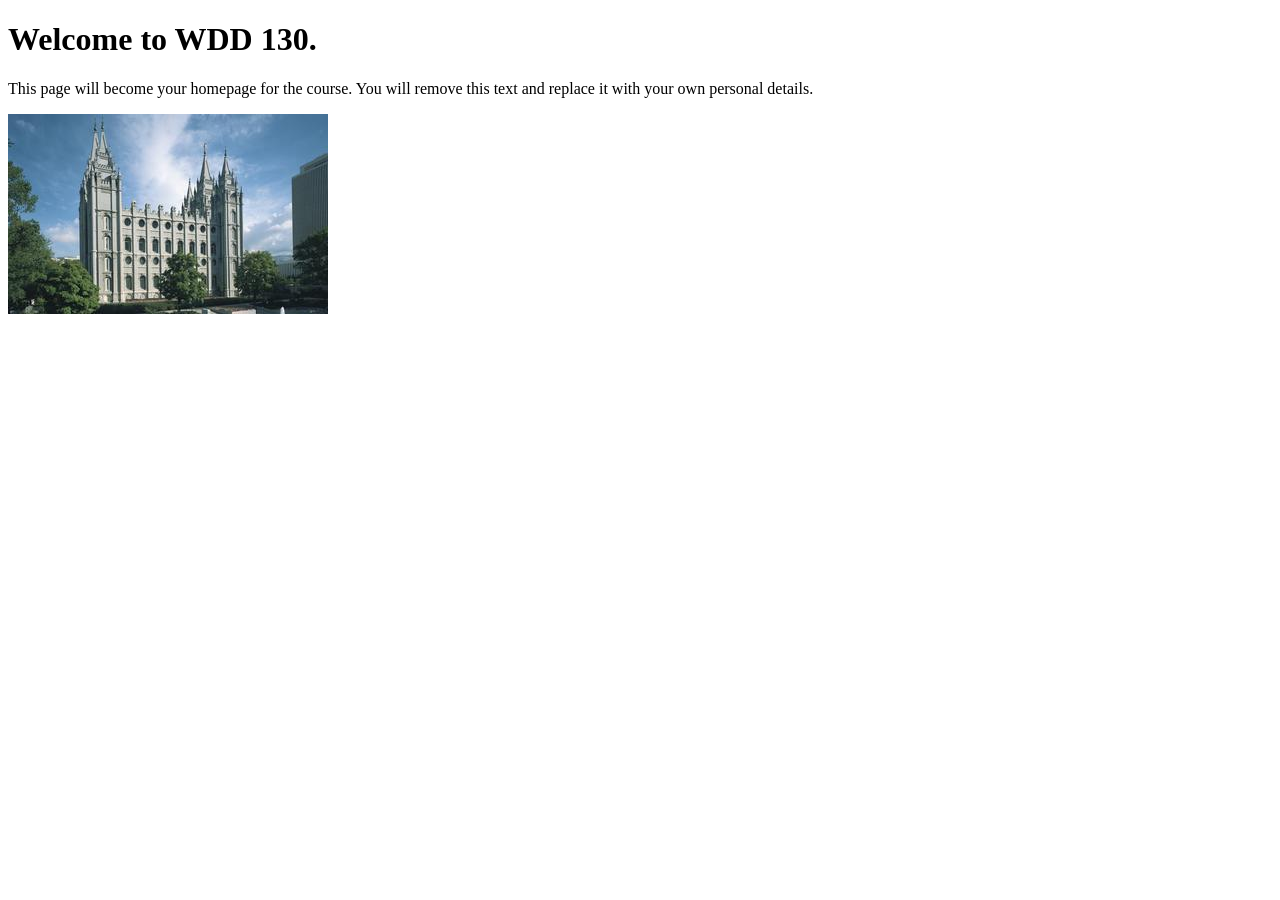
==== index.html @ 04625abb "Initial commit" ====
<!DOCTYPE html>
<html lang="en">
<head>
    <meta charset="UTF-8">
    <meta name="viewport" content="width=device-width, initial-scale=1.0">
    <title>WDD 130 | Personal Homepage</title>
</head>
<body>
    <h1>Welcome to WDD 130.</h1>
    <p>This page will become your homepage for the course. You will remove this text and replace it with your own personal details.</p>

    <img src="images/salt-lake-temple.jpg" alt="The Salt Lake Temple.">
</body>
</html>
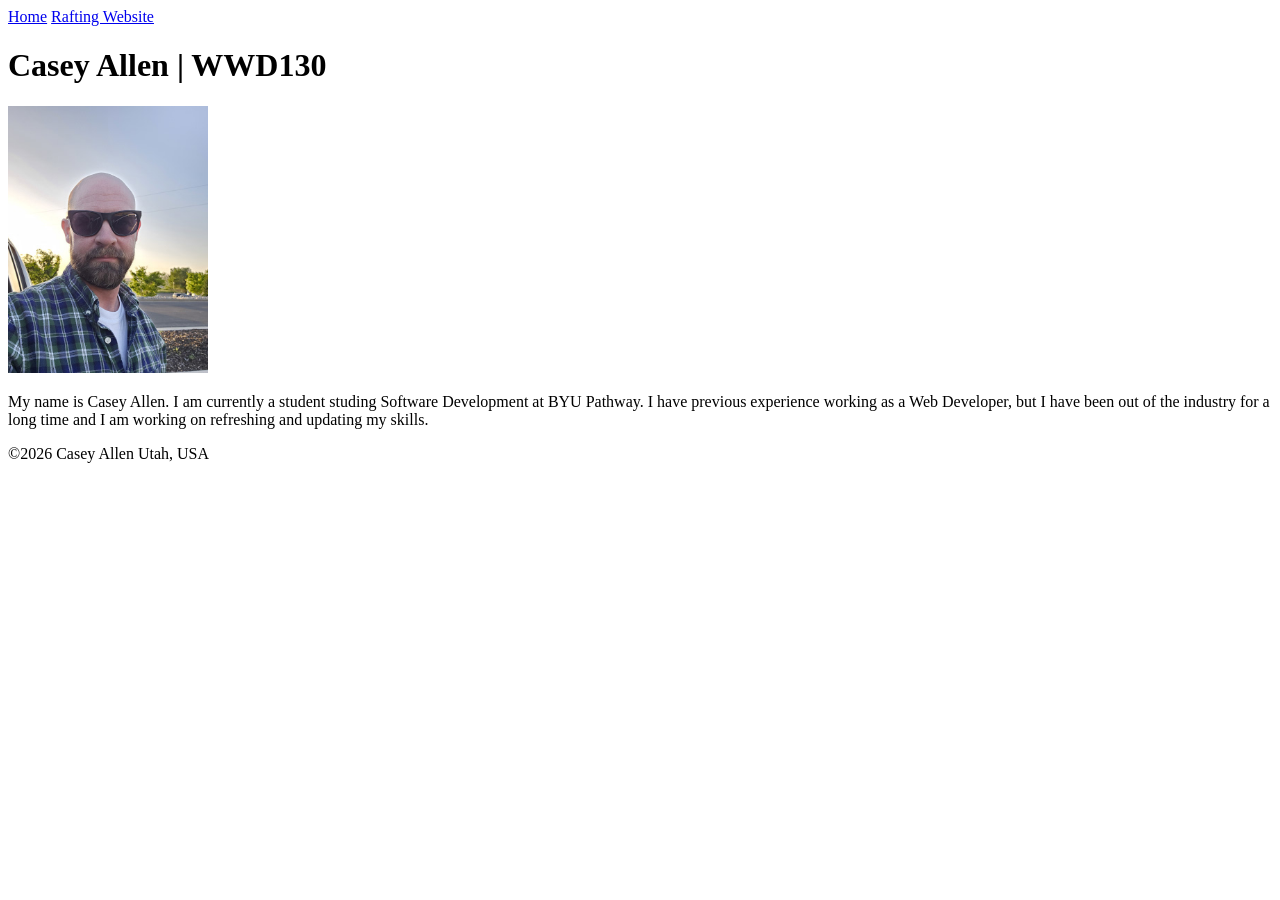
==== commit 62d9e792: "Home Page Assignment" ====
--- a/index.html
+++ b/index.html
@@ -3,12 +3,28 @@
 <head>
     <meta charset="UTF-8">
     <meta name="viewport" content="width=device-width, initial-scale=1.0">
-    <title>WDD 130 | Personal Homepage</title>
+    <title>Casey Allen | WDD 130</title>
 </head>
 <body>
-    <h1>Welcome to WDD 130.</h1>
-    <p>This page will become your homepage for the course. You will remove this text and replace it with your own personal details.</p>
+<header>
+    <nav>
+        <a href="#">Home</a>
+        <a href="wwr/">Rafting Website</a>
+    </nav>
+</header>
+<main>
+    <h1>Casey Allen | WWD130</h1>
+    <img src="images/profile.jpg" alt="Casey Allen profile picture"  width="200">
+    <p>My name is Casey Allen. I am currently a student studing Software Development at BYU Pathway. I have previous experience working as a Web 
+        Developer, but I have been out of the industry for a long time and I am working on refreshing and updating my skills. 
+    </p>
 
-    <img src="images/salt-lake-temple.jpg" alt="The Salt Lake Temple.">
+    
+</main>
+
+<footer>
+ <p>&copy;2026 Casey Allen Utah, USA</p>
+</footer>
+    
 </body>
 </html>
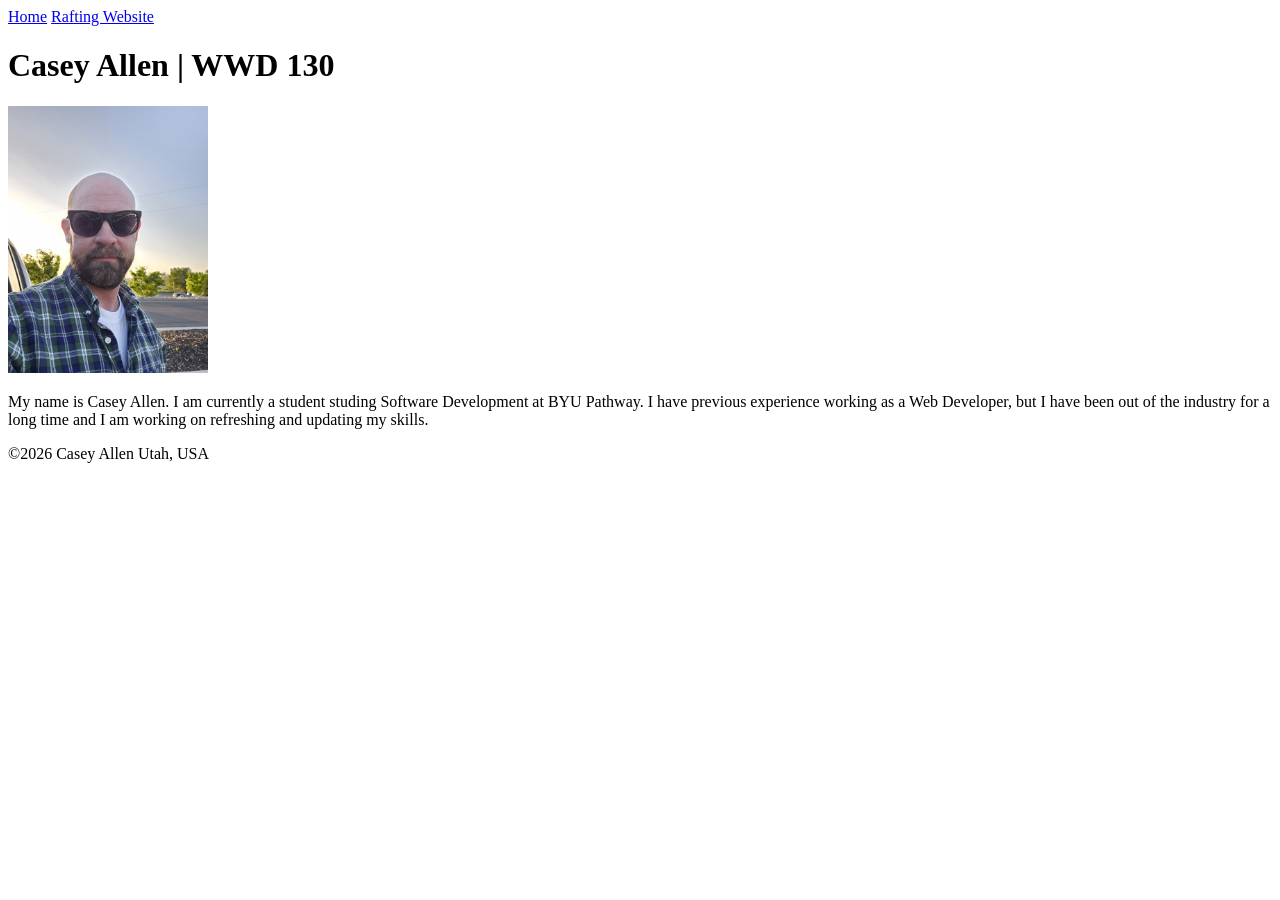
==== commit beb88f4d: "Correction" ====
--- a/index.html
+++ b/index.html
@@ -13,7 +13,7 @@
     </nav>
 </header>
 <main>
-    <h1>Casey Allen | WWD130</h1>
+    <h1>Casey Allen | WWD 130</h1>
     <img src="images/profile.jpg" alt="Casey Allen profile picture"  width="200">
     <p>My name is Casey Allen. I am currently a student studing Software Development at BYU Pathway. I have previous experience working as a Web 
         Developer, but I have been out of the industry for a long time and I am working on refreshing and updating my skills. 
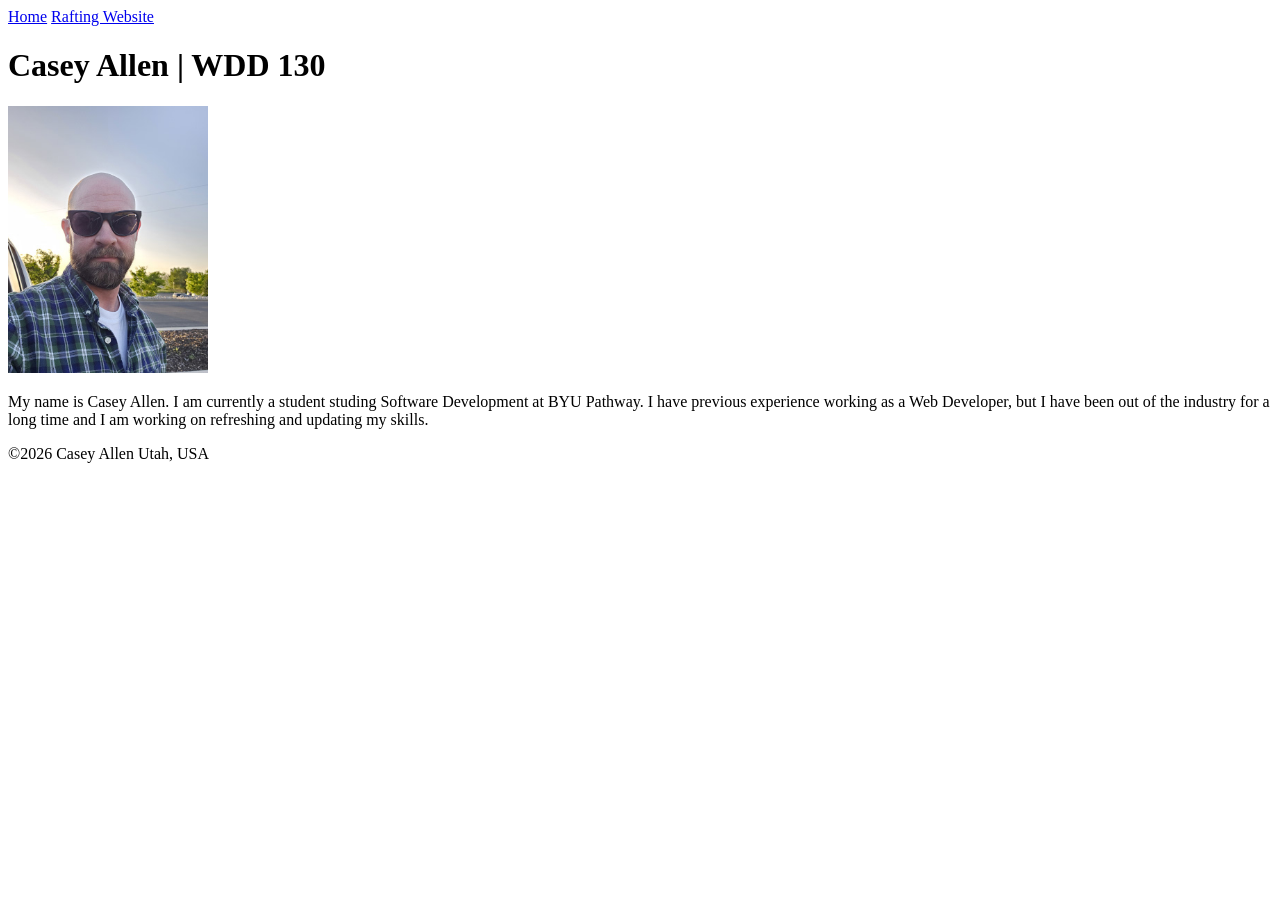
==== commit 90a5e4af: "corrected spelling mistake" ====
--- a/index.html
+++ b/index.html
@@ -13,7 +13,7 @@
     </nav>
 </header>
 <main>
-    <h1>Casey Allen | WWD 130</h1>
+    <h1>Casey Allen | WDD 130</h1>
     <img src="images/profile.jpg" alt="Casey Allen profile picture"  width="200">
     <p>My name is Casey Allen. I am currently a student studing Software Development at BYU Pathway. I have previous experience working as a Web 
         Developer, but I have been out of the industry for a long time and I am working on refreshing and updating my skills. 
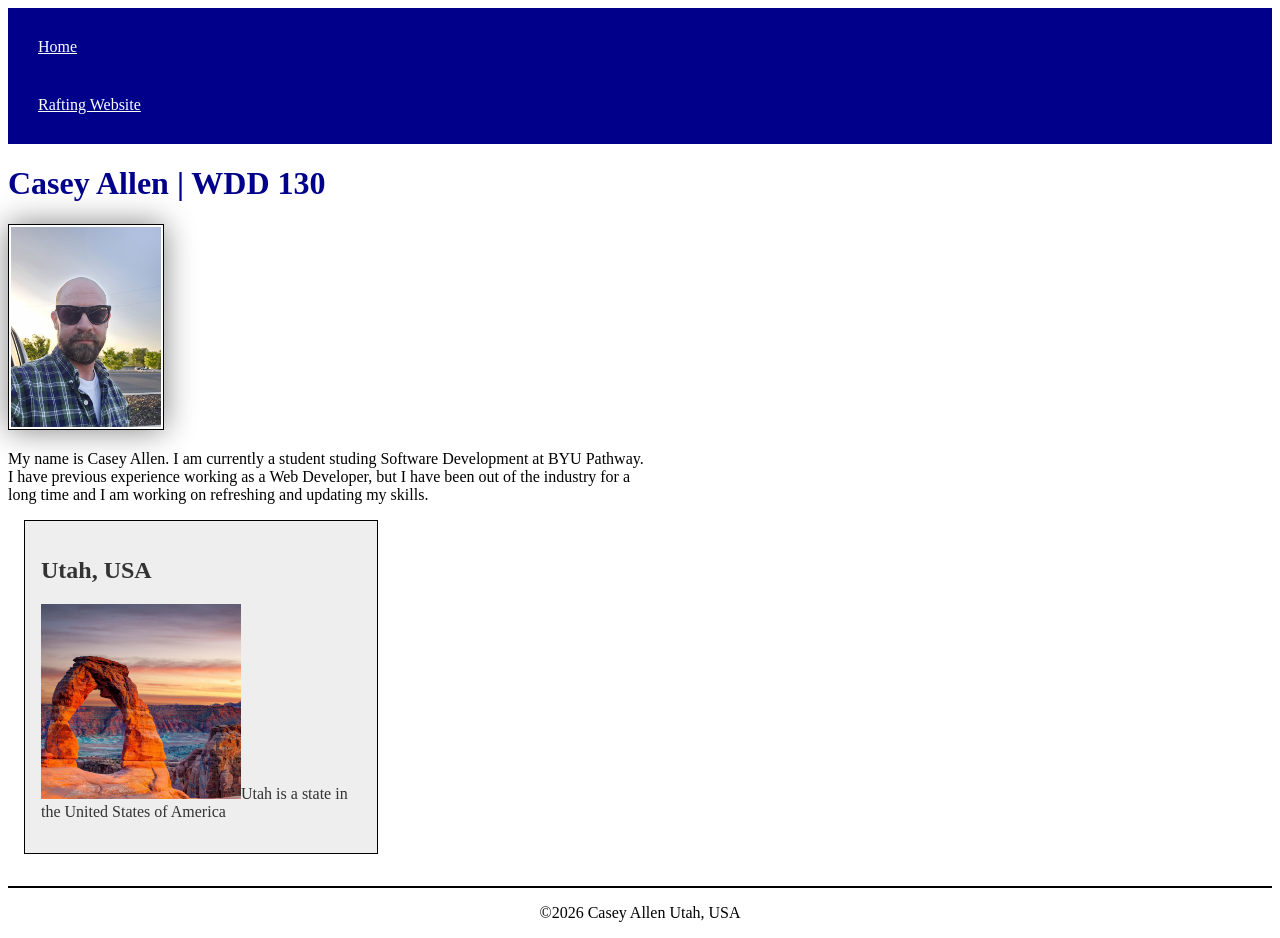
==== commit b798c867: "Week 2 Assignments" ====
--- a/index.html
+++ b/index.html
@@ -3,7 +3,10 @@
 <head>
     <meta charset="UTF-8">
     <meta name="viewport" content="width=device-width, initial-scale=1.0">
+    <meta name="description" content="This homepage is part of the WDD 130 course from byu pathway.">
+    <meta name="author" content="Casey Allen">
     <title>Casey Allen | WDD 130</title>
+    <link rel="stylesheet" href="styles/styles.css">
 </head>
 <body>
 <header>
@@ -21,6 +24,11 @@
 
     
 </main>
+<aside>
+    <h2>Utah, USA</h2>
+    <img src="images/arches-cropped.jpg" alt="Lds Temple Salt Lake City, Utah" 
+    <p>Utah is a state in the United States of America</p>
+</aside>
 
 <footer>
  <p>&copy;2026 Casey Allen Utah, USA</p>
--- a/styles/styles.css
+++ b/styles/styles.css
@@ -0,0 +1,52 @@
+nav {
+    background-color: darkblue;
+    padding: 10px;
+}
+
+nav a {
+    color: white;
+    display: block;
+    padding: 20px;
+}
+
+h1 {
+    color: darkblue;
+}
+
+main {
+    width: 50vw;
+}
+
+aside {
+    width: 25vw;
+    margin: 1rem;
+    border: 1px solid black;
+    padding: 1rem;
+    background-color: #eee;
+    color: #333;
+}
+
+main img {
+    width: 150px;
+    height: auto;
+    border: 1px solid black;
+    padding: 2px;
+    box-shadow: 0 0 30px grey ;
+}
+
+aside img {
+    width: 200px;
+    height: auto;
+}
+
+
+
+p {
+    padding: 0;
+}
+
+footer {
+    margin-top: 2rem;
+    border-top: 2px solid black;
+    text-align: center;
+}
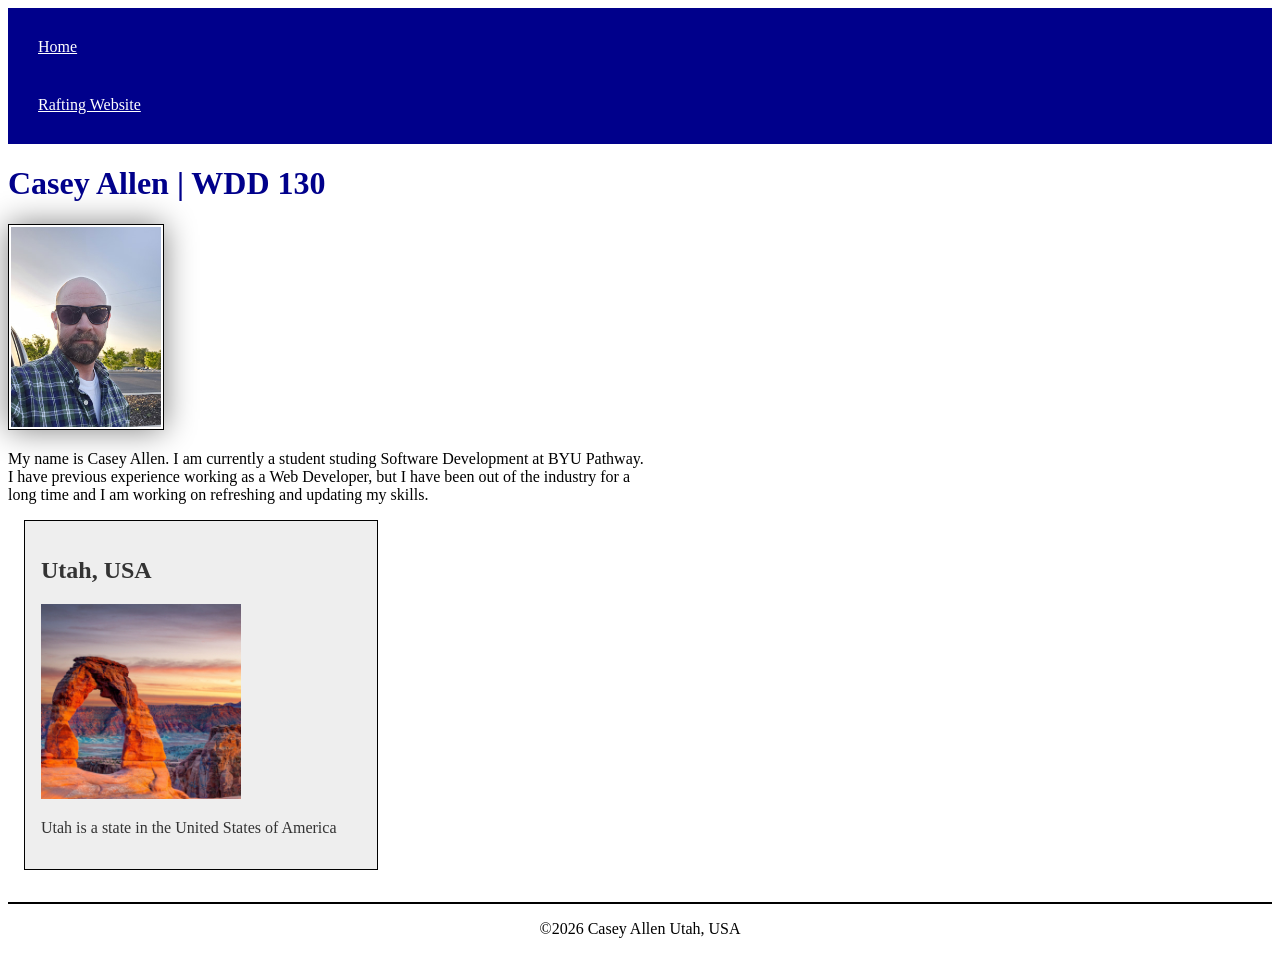
==== commit cbcedce7: "week 2 assignments" ====
--- a/index.html
+++ b/index.html
@@ -26,7 +26,7 @@
 </main>
 <aside>
     <h2>Utah, USA</h2>
-    <img src="images/arches-cropped.jpg" alt="Lds Temple Salt Lake City, Utah" 
+    <img src="images/arches-cropped.jpg" alt="Lds Temple Salt Lake City, Utah" />
     <p>Utah is a state in the United States of America</p>
 </aside>
 
--- a/styles/styles.css
+++ b/styles/styles.css
@@ -14,6 +14,7 @@
 }
 
 main {
+    max-width: 50vw;
     width: 50vw;
 }
 
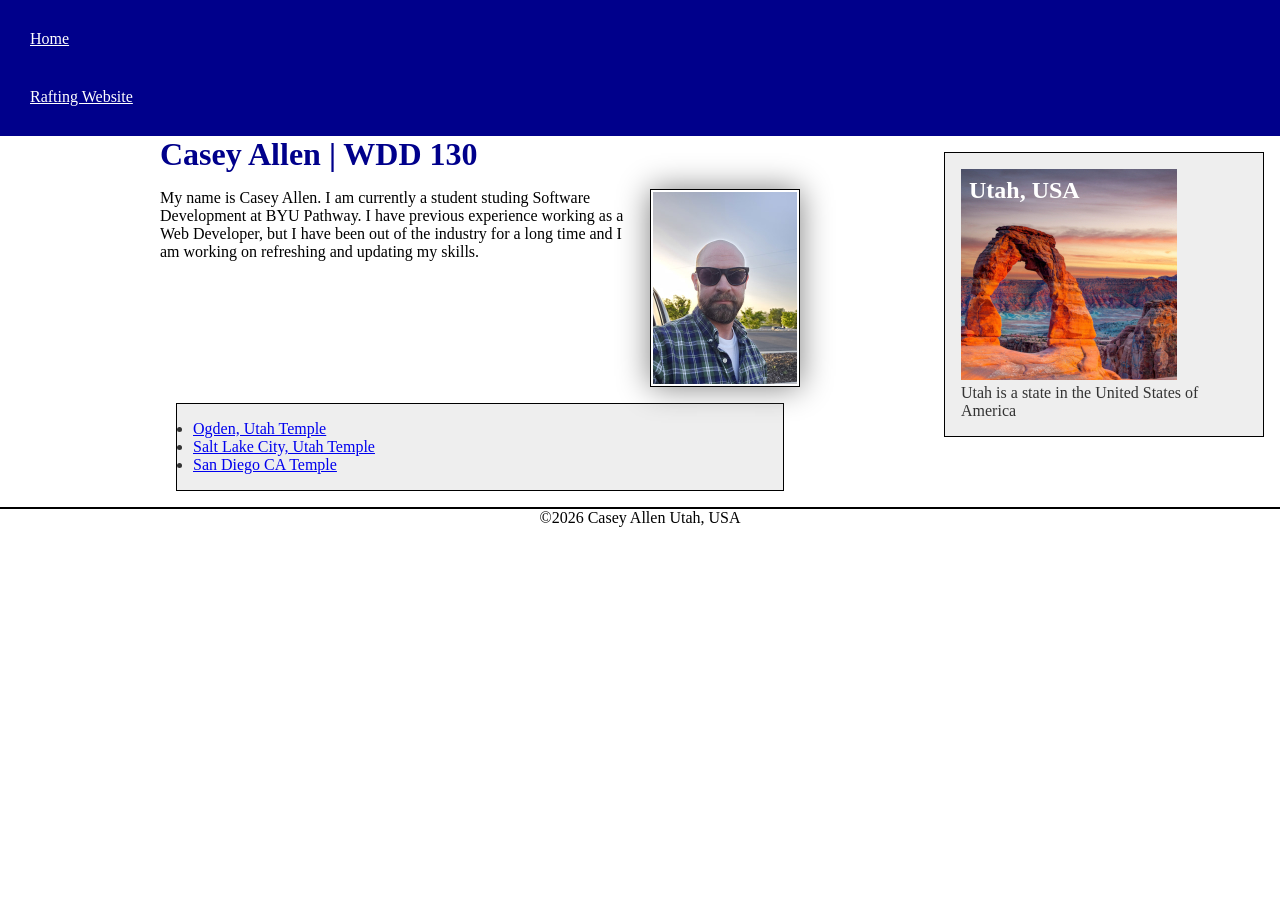
==== commit 19fee06a: "Code Along Activity" ====
--- a/index.html
+++ b/index.html
@@ -21,10 +21,21 @@
     <p>My name is Casey Allen. I am currently a student studing Software Development at BYU Pathway. I have previous experience working as a Web 
         Developer, but I have been out of the industry for a long time and I am working on refreshing and updating my skills. 
     </p>
-
+    <!-- 
+    I don't have any favorite temples. I have only been to one and one temple, and one temple is as good as any other. 
+    All the temples belong to out Father in Heaven and Jesus Christ. You can get all the ordinanaces
+    as good at one temple as any of the others. They are all the same to me, so i just picked some because it 
+    was part of the assignment.
+    -->
+    <div class="clear"></div>
+    <ul class="box">
+        <li><a href="https://www.churchofjesuschrist.org/temples/details/ogden-utah-temple?lang=eng">Ogden, Utah Temple</a></li>
+        <li><a href="https://www.churchofjesuschrist.org/temples/details/salt-lake-temple?lang=eng">Salt Lake City, Utah Temple</a></li>
+        <li><a href="https://www.churchofjesuschrist.org/temples/details/san-diego-california-temple?lang=eng">San Diego CA Temple</a></li>
+    </ul>
     
 </main>
-<aside>
+<aside class="box">
     <h2>Utah, USA</h2>
     <img src="images/arches-cropped.jpg" alt="Lds Temple Salt Lake City, Utah" />
     <p>Utah is a state in the United States of America</p>
--- a/styles/styles.css
+++ b/styles/styles.css
@@ -1,43 +1,66 @@
+:root {
+    --primary-color: darkblue;
+    --accent-color: #000;
+}
+
+* {
+    margin: 0;
+    padding: 0;
+    box-sizing: border-box;
+}
+
 nav {
-    background-color: darkblue;
+    background-color: var(--primary-color);
     padding: 10px;
 }
 
 nav a {
-    color: white;
+    color: var(--secondary-color);
     display: block;
     padding: 20px;
+    color: #fff;
 }
 
 h1 {
-    color: darkblue;
+    color: var(--primary-color);
+    margin-bottom: 1rem;
 }
 
 main {
     max-width: 50vw;
     width: 50vw;
-}
-
-aside {
-    width: 25vw;
-    margin: 1rem;
-    border: 1px solid black;
-    padding: 1rem;
-    background-color: #eee;
-    color: #333;
+    margin-left: 12.5vw;
+    float: left;
 }
 
 main img {
     width: 150px;
     height: auto;
-    border: 1px solid black;
+    border: 1px solid var(--accent-color);
     padding: 2px;
-    box-shadow: 0 0 30px grey ;
+    box-shadow: 0 0 30px grey;
+    float: right;
+    margin-left: 1em;
+}
+
+aside {
+    position: relative;
+    max-width: 25vw;
+    width: fit-content;
+    float: right;
+}
+
+aside h2 {
+    position: absolute;
+    color: #fff;
+    top: 1em;
+    left: 1em;
 }
 
 aside img {
-    width: 200px;
+    max-width: 100%;
     height: auto;
+    
 }
 
 
@@ -48,6 +71,22 @@
 
 footer {
     margin-top: 2rem;
-    border-top: 2px solid black;
+    border-top: 2px solid var(--accent-color);
     text-align: center;
+    clear: both;
+}
+
+
+/* Class Selectors */
+
+.box {
+    margin: 1rem;
+    border: 1px solid var(--accent-color);
+    padding: 1rem;
+    background-color: #eee;
+    color: #333;
+}
+
+.clear {
+    clear: both;
 }
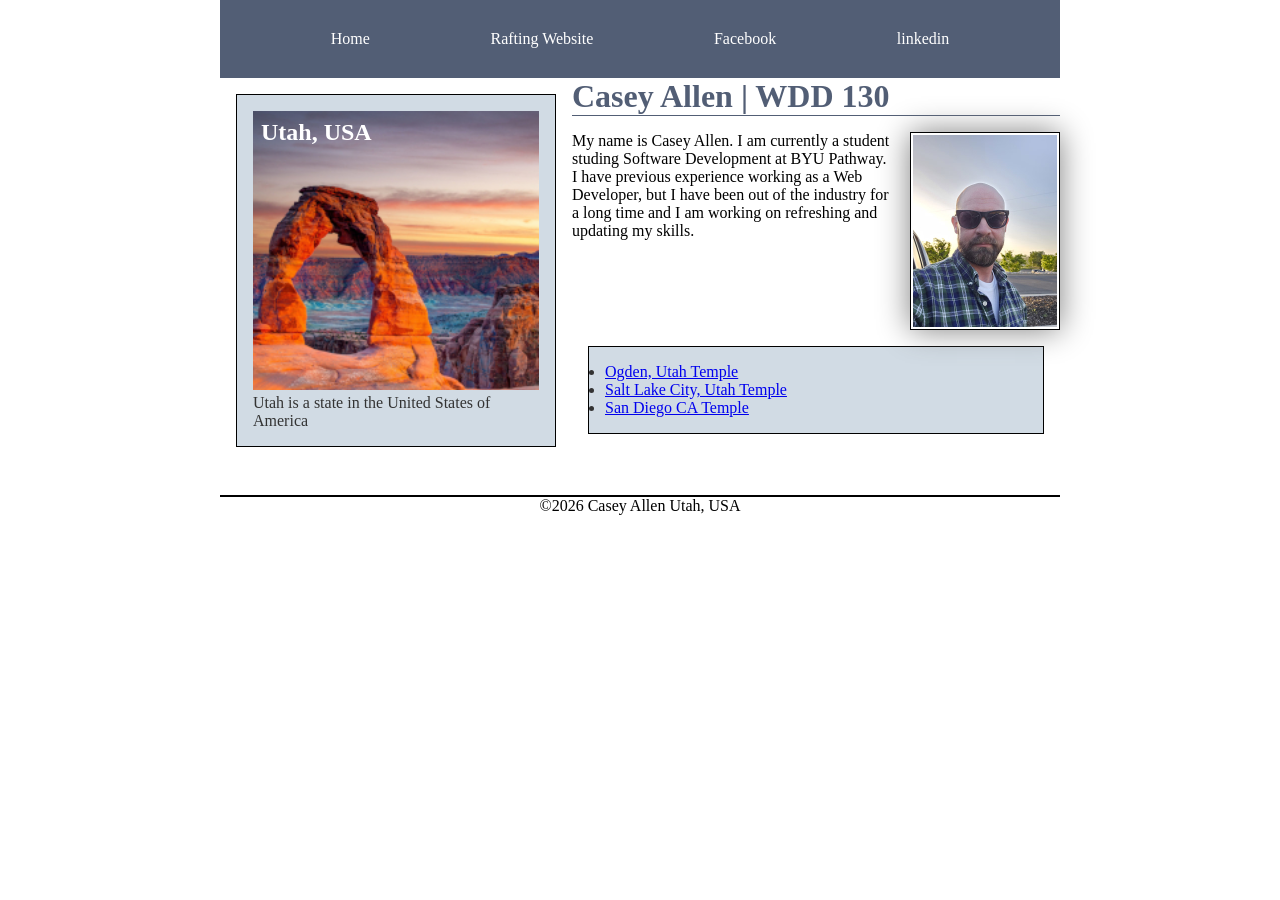
==== commit fd1a1b02: "home page changes and week 4 assignments" ====
--- a/index.html
+++ b/index.html
@@ -13,33 +13,44 @@
     <nav>
         <a href="#">Home</a>
         <a href="wwr/">Rafting Website</a>
+        <a href="https://www.facebook.com/">Facebook</a>
+        <a href="www.linkedin.com/in/casey-a-784a0aab">linkedin</a>
     </nav>
 </header>
-<main>
-    <h1>Casey Allen | WDD 130</h1>
-    <img src="images/profile.jpg" alt="Casey Allen profile picture"  width="200">
-    <p>My name is Casey Allen. I am currently a student studing Software Development at BYU Pathway. I have previous experience working as a Web 
-        Developer, but I have been out of the industry for a long time and I am working on refreshing and updating my skills. 
-    </p>
-    <!-- 
-    I don't have any favorite temples. I have only been to one and one temple, and one temple is as good as any other. 
-    All the temples belong to out Father in Heaven and Jesus Christ. You can get all the ordinanaces
-    as good at one temple as any of the others. They are all the same to me, so i just picked some because it 
-    was part of the assignment.
-    -->
-    <div class="clear"></div>
-    <ul class="box">
-        <li><a href="https://www.churchofjesuschrist.org/temples/details/ogden-utah-temple?lang=eng">Ogden, Utah Temple</a></li>
-        <li><a href="https://www.churchofjesuschrist.org/temples/details/salt-lake-temple?lang=eng">Salt Lake City, Utah Temple</a></li>
-        <li><a href="https://www.churchofjesuschrist.org/temples/details/san-diego-california-temple?lang=eng">San Diego CA Temple</a></li>
-    </ul>
+<div class="grid">
+    <main>
+        <h1>Casey Allen | WDD 130</h1>
+        <img src="images/profile.jpg" alt="Casey Allen profile picture" width="200">
+        <p>My name is Casey Allen. I am currently a student studing Software Development at BYU Pathway.
+            I have previous experience working as a Web
+            Developer, but I have been out of the industry for a long time and I am working on
+            refreshing and updating my skills.
+        </p>
+        <!-- 
+        I don't have any favorite temples. I have only been to one and one temple, and one temple is as good as any other. 
+        All the temples belong to out Father in Heaven and Jesus Christ. You can get all the ordinanaces
+        as good at one temple as any of the others. They are all the same to me, so i just picked some because it 
+        was part of the assignment.
+        -->
+        <div class="clear"></div>
+        <ul class="box">
+            <li><a
+                  href="https://www.churchofjesuschrist.org/temples/details/ogden-utah-temple?lang=eng">Ogden,
+                    Utah Temple</a></li>
+            <li><a href="https://www.churchofjesuschrist.org/temples/details/salt-lake-temple?lang=eng">Salt
+                    Lake City, Utah Temple</a></li>
+            <li><a
+                  href="https://www.churchofjesuschrist.org/temples/details/san-diego-california-temple?lang=eng">San
+                    Diego CA Temple</a></li>
+        </ul>
     
-</main>
-<aside class="box">
-    <h2>Utah, USA</h2>
-    <img src="images/arches-cropped.jpg" alt="Lds Temple Salt Lake City, Utah" />
-    <p>Utah is a state in the United States of America</p>
-</aside>
+    </main>
+    <aside class="box">
+        <h2>Utah, USA</h2>
+        <img src="images/arches-cropped.jpg" alt="Lds Temple Salt Lake City, Utah" />
+        <p>Utah is a state in the United States of America</p>
+    </aside>
+</div>
 
 <footer>
  <p>&copy;2026 Casey Allen Utah, USA</p>
--- a/styles/styles.css
+++ b/styles/styles.css
@@ -1,6 +1,24 @@
+/* Blue color palette
+light
+#d1dbe4,
+#a3b7ca,
+#7593af,
+#476f95
+#194a7a
+dark
+
+forest breeze colors
+ #f1ddbf, - tan
+ #525e75, - dark blue
+ #78938a  - gray green
+ #92ba92. - lighterish green
+
+*/
+
 :root {
-    --primary-color: darkblue;
-    --accent-color: #000;
+    --primary-color: #525e75;
+    --light-color: #d1dbe4;
+    --border-color: #000;
 }
 
 * {
@@ -9,9 +27,17 @@
     box-sizing: border-box;
 }
 
+header, footer, .grid {
+    max-width: 840px;
+    margin: 0 auto;
+}
+
 nav {
     background-color: var(--primary-color);
     padding: 10px;
+    display: flex;
+    justify-content: space-evenly;
+    align-items: center;
 }
 
 nav a {
@@ -19,24 +45,23 @@
     display: block;
     padding: 20px;
     color: #fff;
+    text-decoration: none;
 }
 
 h1 {
     color: var(--primary-color);
     margin-bottom: 1rem;
+    border-bottom: 1px solid var(--primary-color);
 }
 
 main {
-    max-width: 50vw;
-    width: 50vw;
-    margin-left: 12.5vw;
-    float: left;
+    grid-column: 2/3;
 }
 
 main img {
     width: 150px;
     height: auto;
-    border: 1px solid var(--accent-color);
+    border: 1px solid var(--border-color);
     padding: 2px;
     box-shadow: 0 0 30px grey;
     float: right;
@@ -45,9 +70,10 @@
 
 aside {
     position: relative;
-    max-width: 25vw;
-    width: fit-content;
-    float: right;
+    width: 20rem;
+    grid-column: 1/2;
+    grid-row: 1/2;
+    
 }
 
 aside h2 {
@@ -58,7 +84,7 @@
 }
 
 aside img {
-    max-width: 100%;
+    width: 100%;
     height: auto;
     
 }
@@ -71,7 +97,7 @@
 
 footer {
     margin-top: 2rem;
-    border-top: 2px solid var(--accent-color);
+    border-top: 2px solid var(--border-color);
     text-align: center;
     clear: both;
 }
@@ -79,11 +105,18 @@
 
 /* Class Selectors */
 
+.grid {
+    display: grid;
+    justify-content: center;
+}
+
+
+
 .box {
     margin: 1rem;
-    border: 1px solid var(--accent-color);
+    border: 1px solid var(--border-color);
     padding: 1rem;
-    background-color: #eee;
+    background-color: var(--light-color);
     color: #333;
 }
 
